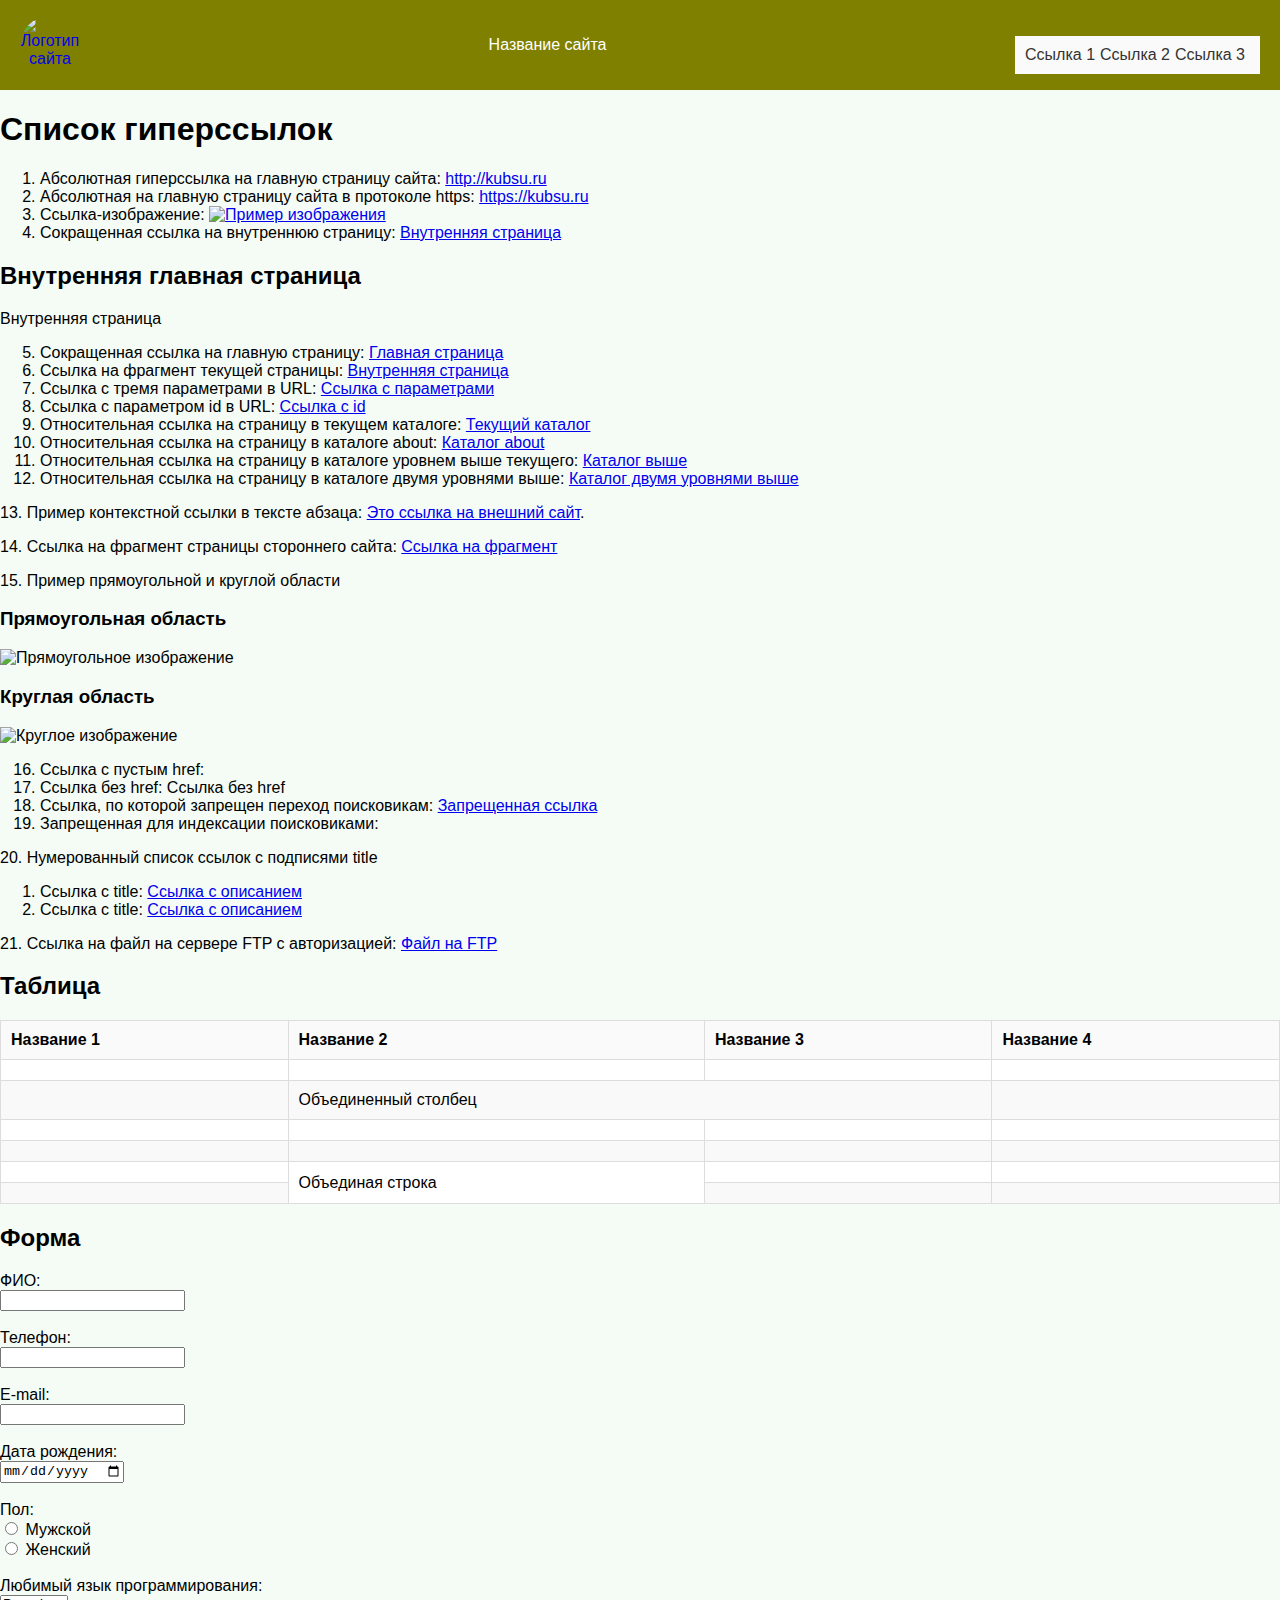
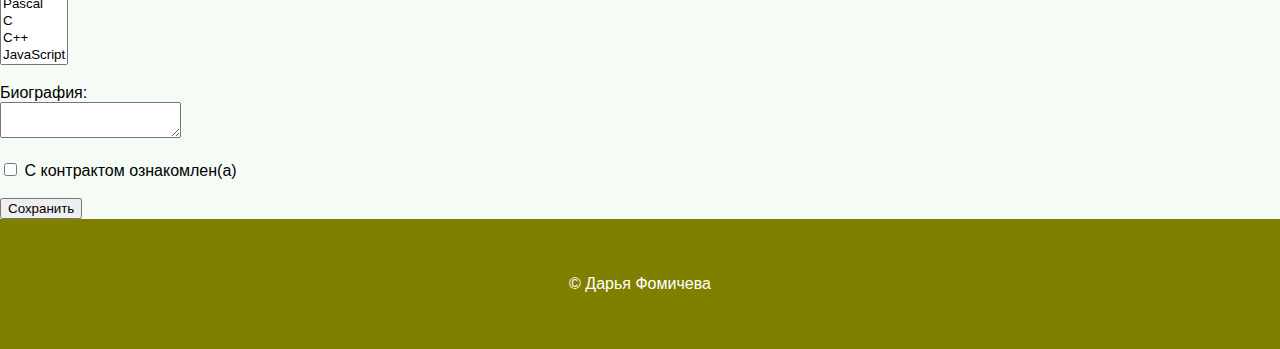
==== index.html @ d544f32c "Add files via upload" ====
<!DOCTYPE html>
<html>
<head>
  <link rel="stylesheet" href="css/styles.css"/>
  <meta charset="utf-8">
  <meta name="viewport" content="width=device-width">
  <title>Ссылки</title>
</head>
<body>

  <header id="header">
    <div class="content"> 
      <a href="https://avatars.mds.yandex.net/get-entity_search/44747/978371215/S600xU_2x"><img id="logo" src="https://i.pinimg.com/736x/26/97/95/269795d2a83febb17d679530a693bd27.jpg" alt="Логотип сайта">
        <nav class="nav-right">
          <ul>
            <li><a href="#">Ссылка 1</a></li>
            <li><a href="#">Ссылка 2</a></li>
            <li><a href="#">Ссылка 3</a></li>
          </ul>
        </nav>
        <div class="title">
          <p> Название сайта </p>
        </div>
    </div>
  </header>

  <main id = "main">
  <div id = "links">

<main id = "main">
  <h1>Список гиперссылок</h1>

  <ol>
    <li>Абсолютная гиперссылка на главную страницу сайта: <a href="http://kubsu.ru">http://kubsu.ru</a></li>
    <li>Абсолютная на главную страницу сайта в протоколе https: <a href="https://kubsu.ru">https://kubsu.ru</a></li>
    <li>Ссылка-изображение: <a href="https://www.exevalleypetfoods.co.uk/wp-content/uploads/2019/01/treats-1000x1000.jpg"><img src="https://www.exevalleypetfoods.co.uk/wp-content/uploads/2019/01/treats-1000x1000.jpg" width="300" alt="Пример изображения"></a></li>
    <li>Сокращенная ссылка на внутреннюю страницу: <a href="./index2.html">Внутренняя страница</a></li>
  </ol>

  <h2 id="внутренняя_страница">Внутренняя главная страница</h2>
  <p>Внутренняя страница</p>

  <ol start = "5">
    <li>Сокращенная ссылка на главную страницу: <a href="./index2.html">Главная страница</a></li>
    <li>Ссылка на фрагмент текущей страницы: <a href="#внутренняя_страница">Внутренняя страница</a></li>
    <li>Ссылка с тремя параметрами в URL: <a href="?param1=value1&param2=value2&param3=value3">Ссылка с параметрами</a></li>
    <li>Ссылка с параметром id в URL: <a href="?id=123">Ссылка с id</a></li>
    <li>Относительная ссылка на страницу в текущем каталоге: <a href="index.html">Текущий каталог</a></li>
    <li>Относительная ссылка на страницу в каталоге about: <a href="about/index.html">Каталог about</a></li>
    <li>Относительная ссылка на страницу в каталоге уровнем выше текущего: <a href = "about/index.html">Каталог выше</a></li>
    <li>Относительная ссылка на страницу в каталоге двумя уровнями выше: <a href="about/index.html">Каталог двумя уровнями выше</a></li>
  </ol>

  <p>13. Пример контекстной ссылки в тексте абзаца: <a href="https://vk.com/">Это ссылка на внешний сайт</a>. </p>

  <p>14. Ссылка на фрагмент страницы стороннего сайта: <a href="https://www.vk.com#fragment">Ссылка на фрагмент</a></p>

  <p>15. Пример прямоугольной и круглой области</p>
  <h3>Прямоугольная область</h3>

    <img src="https://cdn.shopify.com/s/files/1/0895/0864/products/42-17207197_1024x1024.jpeg?v=1450884955" width = 400 usemap="#image" alt="Прямоугольное изображение">

    <map name="image">
      <area shape="rect" coords="0,0,400,400" href="https://ru.wikipedia.org/wiki/Джек-рассел-терьер" alt="Перейти на сайт">
    </map>

  <h3>Круглая область</h3>

    <img src="https://i.pinimg.com/736x/26/97/95/269795d2a83febb17d679530a693bd27.jpg"  width = 100 usemap="#image1" alt="Круглое изображение">

    <map name="image1">
        <area shape="circle" coords="100,100,100" href="https://plvideo.ru/" alt="Перейти на сайт">
    </map>

  <ol start = "16">
    <li>Ссылка с пустым href: <a href=""></a></li>
    <li>Ссылка без href: <a>Ссылка без href</a></li>
    <li>Ссылка, по которой запрещен переход поисковикам: <a href="https://www.vk.com" rel="nofollow">Запрещенная ссылка</a></li>
    <li>Запрещенная для индексации поисковиками: <meta name="robots" content="noindex, nofollow"> </li>
  </ol>
  <p>20. Нумерованный список ссылок с подписями title</p>
  <ol>
    <li>Ссылка с title: <a href="https://www.rutube.com" title="Описание     ссылки">Ссылка с описанием</a></li>
    <li>Ссылка с title: <a href="https://www.plvideo.ru" title="Описание ссылки">Ссылка с описанием</a></li>
  </ol>
  <p>21. Ссылка на файл на сервере FTP с авторизацией: <a href="ftp://user:password@ftp.server.com/file.txt">Файл на FTP</a></p>
    
  <h2>Таблица</h2>

  <table id="empty-table"> 
    <thead>
      <tr>
        <th>Название 1</th>
        <th>Название 2</th>
        <th>Название 3</th>
        <th>Название 4</th>
      </tr>
    </thead>
    <tbody>
      <tr>
        <td></td>
        <td></td>
        <td></td>
        <td></td>
      </tr>
      <tr>
        <td></td>
        <td colspan = "2">Объединенный столбец</td>
        <td></td>
      </tr>
      <tr>
        <td></td>
        <td></td>
        <td></td>
        <td></td> 
      </tr>
      <tr>
        <td></td>
        <td></td>
        <td></td>
        <td></td>
      </tr>
      <tr>
        <td></td>
        <td rowspan = "2">Объединая строка</td>
        <td></td>
        <td></td>
      </tr>
      <tr>
        <td></td>
        <td></td>
        <td></td>
        
      </tr>
    </tbody>
  </table>

  <h2>Форма</h2>
  <form>
    <label for="fio">ФИО:</label><br>
    <input type="text" id="fio" name="fio"><br><br>

    <label for="phone">Телефон:</label><br>
    <input type="tel" id="phone" name="phone"><br><br>

    <label for="email">E-mail:</label><br>
    <input type="email" id="email" name="email"><br><br>

    <label for="birthday">Дата рождения:</label><br>
    <input type="date" id="birthday" name="birthday"><br><br>

    <label for="gender">Пол:</label><br>
    <input type="radio" id="male" name="gender" value="male">
    <label for="male">Мужской</label><br>
    <input type="radio" id="female" name="gender" value="female">
    <label for="female">Женский</label><br><br>

    <label for="languages">Любимый язык программирования:</label><br>
    <select id="languages" name="languages" multiple>
      <option value="Pascal">Pascal</option>
      <option value="C">C</option>
      <option value="C++">C++</option>
      <option value="JavaScript">JavaScript</option>
      <option value="PHP">PHP</option>
      <option value="Python">Python</option>
      <option value="Java">Java</option>
      <option value="Haskel">Haskel</option>
      <option value="Clojure">Clojure</option>
      <option value="Prolog">Prolog</option>
      <option value="Scala">Scala</option>
    </select><br><br>

    <label for="biography">Биография:</label><br>
    <textarea id="biography" name="biography"></textarea><br><br>

    <input type="checkbox" id="agreement" name="agreement">
    <label for="agreement">С контрактом ознакомлен(а)</label><br><br>

    <input type="submit" value="Сохранить">
  </form>
</main>

<footer>
    <div class="container">
      <p>&copy; Дарья Фомичева</p>
    </div>
</footer>

</body>
</html>
---- css/styles.css ----
body {
  font-family: Arial, Helvetica, sans-serif;  
  margin: 0;
  background-color: #f4fcf5 
  
}

.container {
  max-width: 960px;  
  margin: 0 auto;
  padding: 20px;
  display: flex;
  flex-direction: column;
}

header, footer {
  background-color: #808000;
  color: #fff;
  padding: 20px;
  text-align: center;
}
  
nav {
  background-color: #fafafa;
  padding: 10px;
  text-align: center;
  margin-top: 10px;
  max-width: 960px;
  margin: 0 auto;
  display: flex;
  justify-content: space-between;
}
  
nav ul {
  list-style: none;
  padding: 0;
  margin: 0;
  display: flex;
  flex-direction: column;
}
  
nav li {
  margin-bottom: 5px;
}
  
nav a {
  text-decoration: none;
  color: #333;
}
  
#links-table {
  width: 100%;
  border-collapse: collapse;
  margin-top: 20px;
}
  
#links-table th, #links-table td {
  padding: 10px;
  border: 1px solid #ddd;
}
  
#links-table th {
  background-color: #fafafa;
  text-align: left;
}
  
#links-table tbody tr:nth-child(even) {
  background-color: #f9f9f9;
}
  
#links-table tbody tr:nth-child(odd) {
  background-color: #ffffff;
}
  
#logo {
  width: 60px;
  height: 60px;
  border-radius: 60px; 
  float: left;
   margin-top: -20px;
}
  
.nav-right {
  float: right;
  position: relative;
  top: -50px; 
}
  
#empty-table {
  width: 100%;
  border-collapse: collapse;
  margin-top: 20px;
}
  
#empty-table th, #empty-table td {
  padding: 10px;
  border: 1px solid #ddd;
}
  
#empty-table th {
  background-color: #fafafa;
  text-align: left;
}
  
#empty-table tbody tr:nth-child(even) {
  background-color: #f9f9f9;
}
  
#empty-table tbody tr:nth-child(odd) {
  background-color: #ffffff;
}

.links-list {
  display: flex;
  flex-direction: column;
  order: 2;
}
  
@media (min-width: 768px) {
  .container {
    flex-direction: row; 
  }
    nav {
      flex-direction: row;
      flex-wrap: wrap;
    }
  
    .container > * {
      flex: 1;
    }
  
    .links-list {
      order: 1;
      flex-direction: row;
      flex-wrap: wrap;
    }
  
    .nav-right {
      top: 0; 
      float: right; 
    }
  
    nav ul {
      flex-direction: row; 
    }
  
    nav li {
      margin-bottom: 0; 
      margin-right: 5px; 
    }
  }
  
  .links-list {
    margin-top: 20px;
  }
  
  @media (max-width: 576px) {
  
     .content {
      flex-wrap: wrap;
     }
     .content nav {
       margin-top: 100px;
      width: 100%;
    }
    .links-list {
      margin-top: 0;
      order: 1;
    } 
}
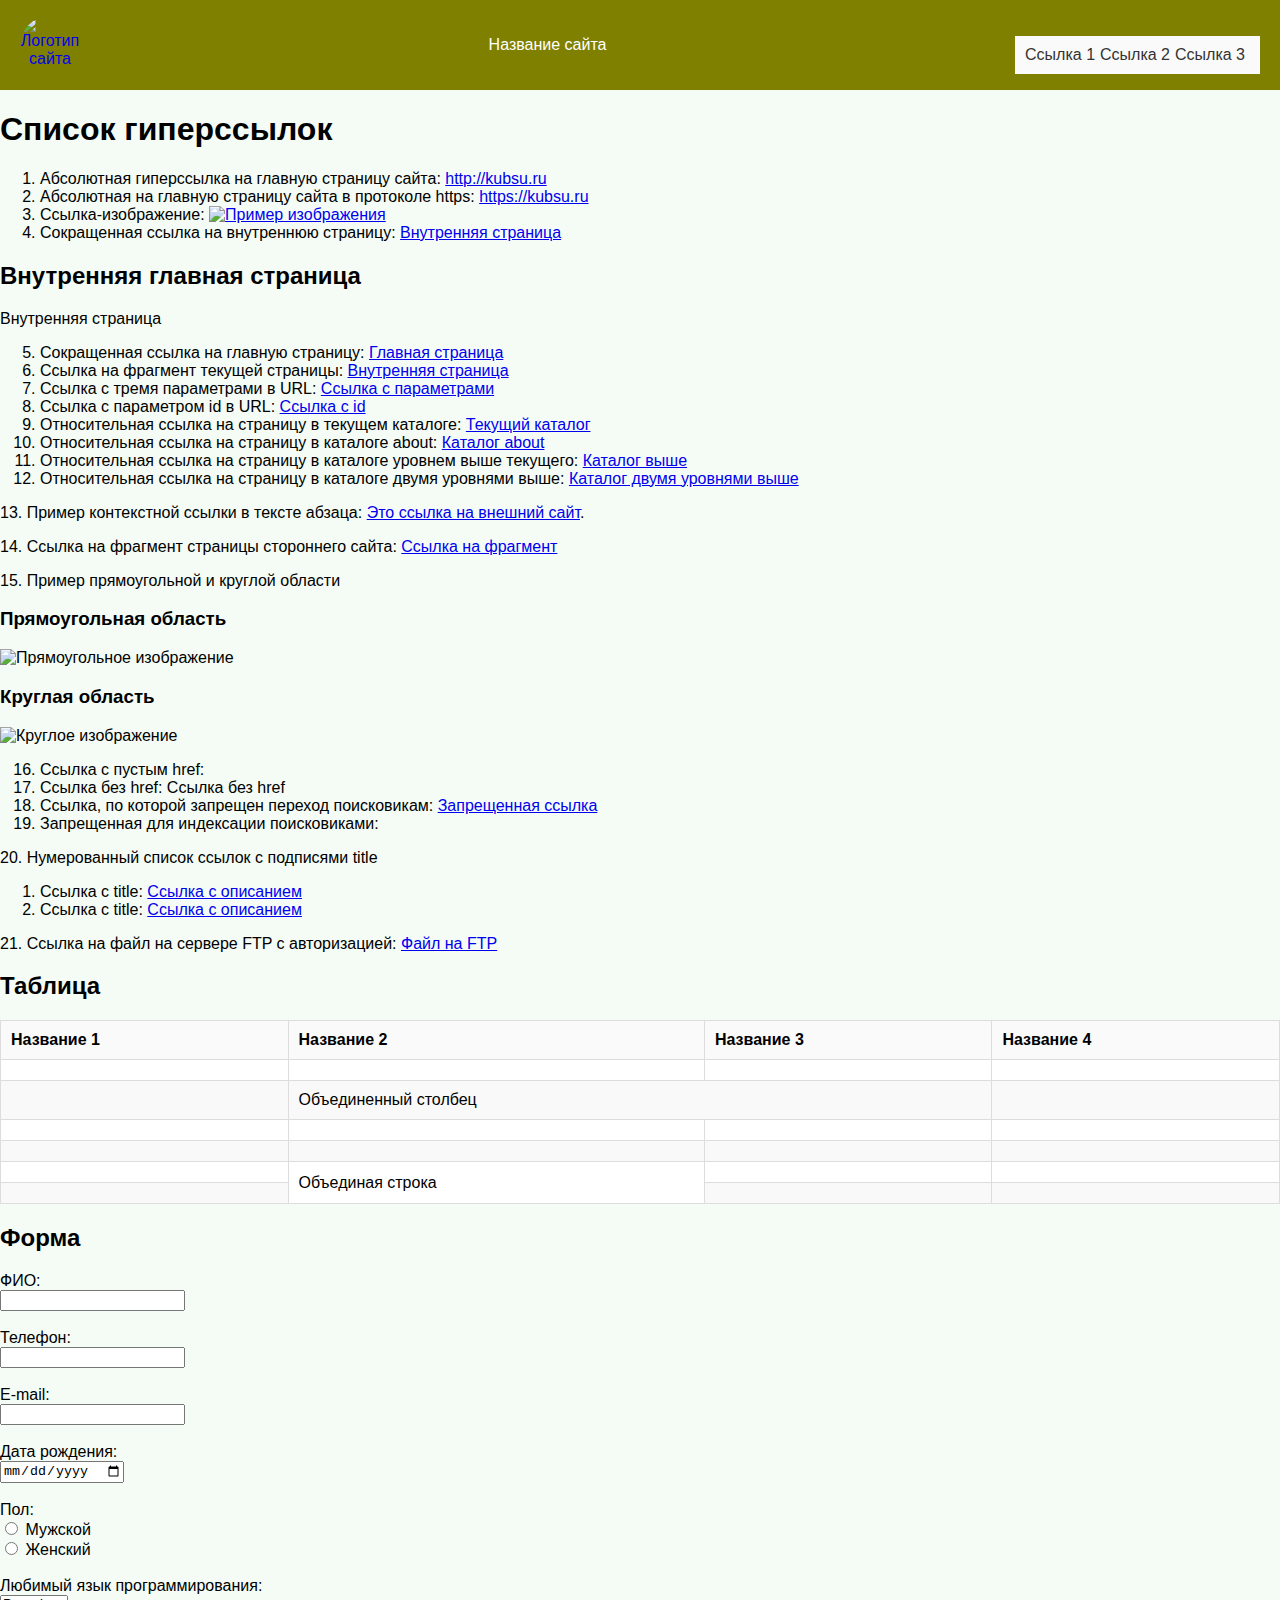
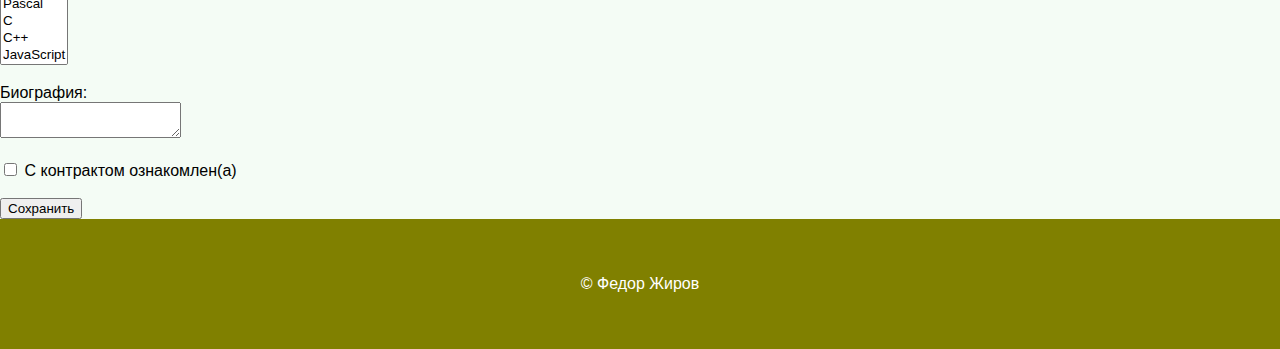
==== commit a23ecb2a: "Update index.html" ====
--- a/index.html
+++ b/index.html
@@ -182,9 +182,9 @@
 
 <footer>
     <div class="container">
-      <p>&copy; Дарья Фомичева</p>
+      <p>&copy; Федор Жиров</p>
     </div>
 </footer>
 
 </body>
-</html>+</html>
